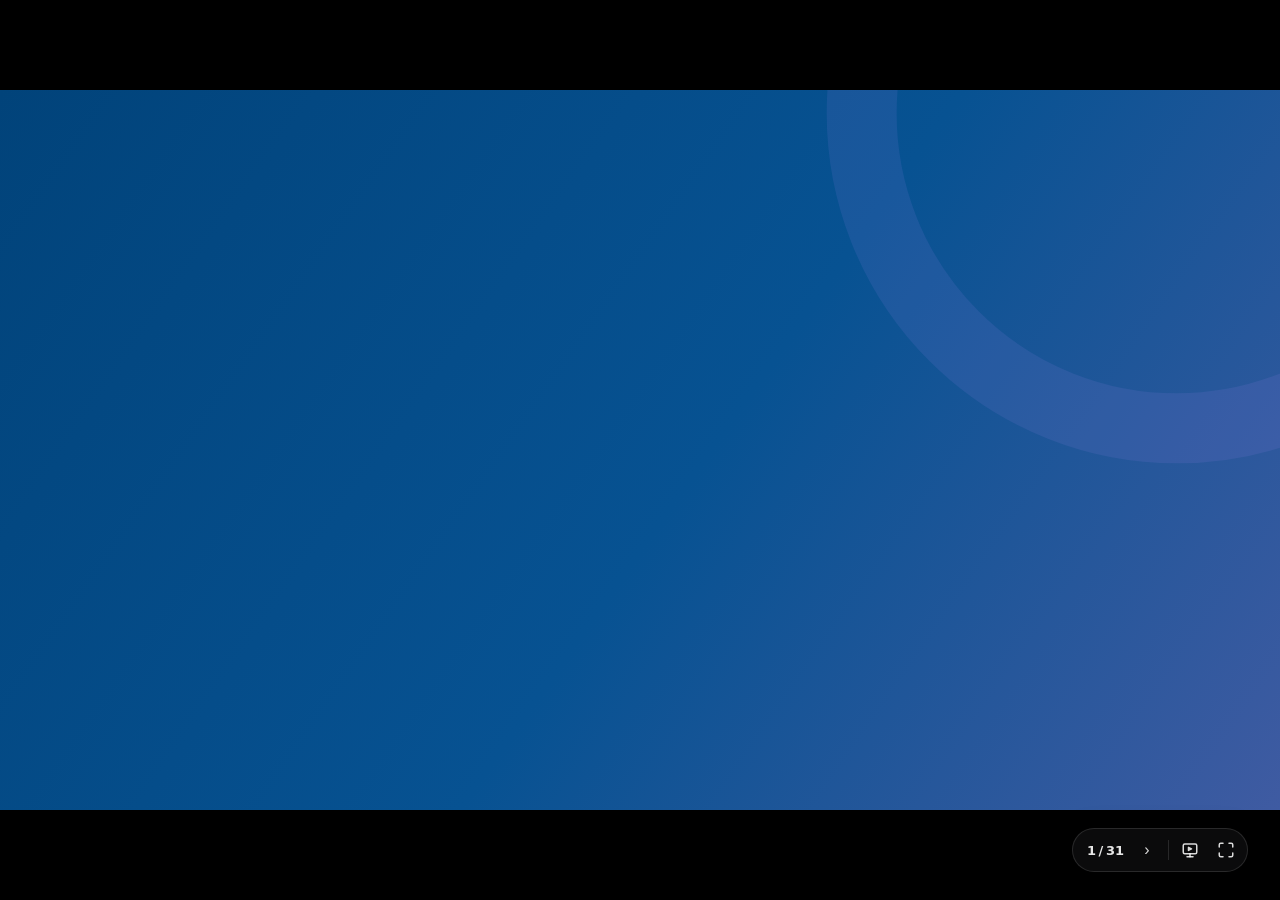
==== index.html @ 7d8ca9ee "Publish ArchForms interactive pitch for GitHub Pages" ====
<!doctype html><html lang="es"><head><meta charset="UTF-8"><meta name="viewport" content="width=device-width,initial-scale=1"><title>ArchForms — Pitch de emprendimiento</title><script src="assets/vendor/hyperframes-player.global.js"></script><script src="assets/vendor/hyperframes-slideshow.global.js"></script><style>*{margin:0;box-sizing:border-box}html,body{height:100%;overflow:hidden;background:#01437a}hyperframes-slideshow{display:block;position:relative;width:100vw;height:100vh}hyperframes-player{position:absolute;inset:0}</style></head><body><hyperframes-slideshow tabindex="0" notes-storage-key="archforms-pitch-final-v1"><hyperframes-player interactive src="deck/index.html"></hyperframes-player><script type="application/hyperframes-slideshow+json">{
  "slides": [
    {
      "sceneId": "slide-0",
      "notes": "Pantalla inicial de espera. Avanza manualmente cuando empieces la exposición."
    },
    {
      "sceneId": "years",
      "notes": "¡25 AÑOS DE EXPERIENCIA!\n\nDIRECCIÓN: deja caer el número, mira al público y avanza para la pregunta."
    },
    {
      "sceneId": "word",
      "notes": "Para usar Word¿¿ D:\n¡Y no es broma!\n\nDIRECCIÓN: deja espacio para la reacción; el documento desordenado acompaña el contraste."
    },
    {
      "sceneId": "expertise",
      "notes": "Imaginen estudiar arquitectura, pasar más de 25 años aprendiendo a detectar problemas en una obra.\n¿Y tu mayor problema?\n\n[AVANCE: revelar caja ligeramente inclinada]\n¡Acomodar fotografías en un Word!",
      "fragments": [
        30.1,
        30.6
      ]
    },
    {
      "sceneId": "not-word",
      "notes": "¡Y ojo! Word no es malo.\nTodos CONOCEMOS y HEMOS USADO Microsoft Word.\n\nDIRECCIÓN: no presentar Word como un producto defectuoso; el punto es la especificidad del flujo."
    },
    {
      "sceneId": "for-everyone",
      "notes": "¡ESE es el problema!\nEs una herramienta hecha PARA TODOS.\n\nDIRECCIÓN: aparecen Word, Excel y WhatsApp; fotos, tablas y mensajes quedan repartidos."
    },
    {
      "sceneId": "specific",
      "notes": "Y en el mundo de la arquitectura, son pocas las soluciones creadas exclusivamente para las necesidades de estos profesionales.\n\nDIRECCIÓN: hablar del flujo de inspección, no afirmar que no existen competidores."
    },
    {
      "sceneId": "inspector",
      "notes": "Imaginen que son un inspector de obra.\n\nDIRECCIÓN: el personaje SVG se pone el casco. Avanza cuando quieras empezar a sumar el tiempo de la visita."
    },
    {
      "sceneId": "visit-time",
      "notes": "Viajan a la construcción. +20 minutos.\n\n[AVANCE: fotografías]\nToman fotografías. +15 minutos.\n\n[AVANCE: observaciones]\nHacen observaciones. +15 minutos.\n\nDIRECCIÓN: la suma es el ejemplo del relato, no un promedio sectorial.",
      "fragments": [
        80.1,
        80.6,
        81.1
      ]
    },
    {
      "sceneId": "no-report",
      "notes": "Y al terminar la visita...\n¡EL INFORME AÚN NO EXISTE!\n\n[AVANCE: aparece debajo «Solo existe en tu cabeza»]\n\nDIRECCIÓN: una pausa breve antes de decir «aún no existe». El siguiente avance revela la frase sin cambiar de diapositiva.",
      "fragments": [
        90.1,
        90.6
      ]
    },
    {
      "sceneId": "extra-time",
      "notes": "De hecho, tienes que ir a tu casa para poder ordenar y redactar toda esa información que, hasta ese momento, solo existe en tu cabeza.\nY ahí empieza otro trabajo que puede tomar hasta DOS HORAS MÁS.\n\n[pausa feliz, bueno triste]\n\nDIRECCIÓN: la barra usa 50 minutos de campo y 120 minutos adicionales, a la misma escala."
    },
    {
      "sceneId": "needs",
      "notes": "El arquitecto necesita una herramienta hecha para el.\n\n[AVANCE: aparecen las tareas y se tachan en rojo]\nAlgo que no le pida copiar, pegar, ordenar fotos, corregir tablas, rehacer formatos. Una y otra vez.\n\nDIRECCIÓN: el tachado indica tareas que no debería repetir manualmente; después pasa al contexto de las evidencias.",
      "fragments": [
        110.1,
        110.6
      ]
    },
    {
      "sceneId": "context",
      "notes": "Porque no se trata simplemente de poner fotos en un documento.\n¡Cada foto tiene una observación, una ubicación y un problema que debe quedar registrado!\nY todo eso tienen que organizarlo manualmente."
    },
    {
      "sceneId": "monthly",
      "notes": "Según nuestras entrevistas, los profesionales estiman entre 15 y 30 HORAS MENSUALES dedicadas únicamente a este TRABAJO DE GABINETE.\n\nDIRECCIÓN: cifra declarada por entrevistados; no presentarla como una medición de todo el sector."
    },
    {
      "sceneId": "during",
      "notes": "Entonces nos hicimos una pregunta.\n¿Y si el informe se preparara DURANTE la inspección, en lugar de comenzar DESPUÉS?"
    },
    {
      "sceneId": "archforms",
      "notes": "Así nació ArchForms, nuestro copiloto de obra.\n\nDIRECCIÓN: breve momento de marca antes del recorrido por el producto."
    },
    {
      "sceneId": "start-visit",
      "notes": "El inspector inicia una visita.\n\nDIRECCIÓN: demostración visual con capturas de componentes; se destaca Nueva visita y aparece el checklist. No se escribe en la aplicación real."
    },
    {
      "sceneId": "fill-checklist",
      "notes": "Llena su checklist.\n\nDIRECCIÓN: las selecciones son una animación ilustrativa sobre la interfaz, no respuestas persistidas."
    },
    {
      "sceneId": "take-photos",
      "notes": "Toma fotografías.\n\nDIRECCIÓN: visor y disparo simulados. La fotografía es ilustrativa y no pertenece a una visita real."
    },
    {
      "sceneId": "record",
      "notes": "Registra observaciones.\n\nDIRECCIÓN: la onda es visual, no hay grabación ni audio. No se inventa una transcripción atribuida a un usuario."
    },
    {
      "sceneId": "export",
      "notes": "Y en cuestión de segundos, la aplicación recopila toda la información y exporta un PDF listo para entregar.\n¡Un checklist, una foto, una observación... Y TU DOCUMENTO ESTÁ LISTO!\n\nDIRECCIÓN: esta es una animación explicativa de armado de informe. La rapidez del efecto no es un benchmark; el profesional revisa antes de entregar."
    },
    {
      "sceneId": "document-ready",
      "notes": "¡Un checklist, una foto, una observación... Y TU DOCUMENTO ESTÁ LISTO!\nUna aplicación sencilla y rápida de usar.\n\nDIRECCIÓN: es la síntesis del flujo mostrado, no una medición de velocidad. Revisa el informe antes de entregar."
    },
    {
      "sceneId": "before-after",
      "notes": "Y nunca más se tendra que volver a reconstruir la visita desde cero.\n¡ESO ES LO QUE CAMBIA!\nPorque antes, al terminar la visita, todavía tenía que empezar el informe.\nAhora, al terminar la visita, ¡el trabajo ya esta hecho!\nY lo que mas importa: Adios al tedioso trabajo de gabinete.\n\nDIRECCIÓN: el contraste visual termina en revisar el informe para mantener explícito el criterio profesional."
    },
    {
      "sceneId": "goodbye-office",
      "notes": "Y lo que más importa: adiós al tedioso trabajo de gabinete.\n\nDIRECCIÓN: hablamos de dejar atrás el armado repetitivo del informe, no de eliminar la revisión ni el criterio profesional."
    },
    {
      "sceneId": "interviews",
      "notes": "¿Y cómo sabemos que importa?\nRealizamos varias entrevistas a 20 PROFESIONALES DEL SECTOR.\n\nDIRECCIÓN: el número procede de la declaración del equipo, no de una verificación externa de esta presentación."
    },
    {
      "sceneId": "category",
      "notes": "Encontramos bastante interés en nuestra propuesta y algo revelador: algunos ya usan herramientas similares, aunque no especializadas en estos informes.\n\nDIRECCIÓN: Report and Run se presenta como referente existente de reportes fotográficos. No atribuirle carencias concretas ni afirmar que no sirve a arquitectura: su web menciona ese sector."
    },
    {
      "sceneId": "ux-friction",
      "notes": "Con los estudiantes que exploraron el prototipo también detectamos dificultades.\nVarios no sabían por dónde empezar o cómo generar el PDF."
    },
    {
      "sceneId": "simplify",
      "notes": "¿QUÉ DECIDIMOS?\nSimplificamos el inicio para hacer más claro el flujo.\nPorque el interés existe.\n\nDIRECCIÓN: mostrar el flujo simplificado, no un antes/después de pantallas que no esté documentado."
    },
    {
      "sceneId": "savings",
      "notes": "¡Y EL AHORRO DE TIEMPO ES REAL!\nDe hecho, los arquitectos que utilizaron nuestra aplicación nos mencionaron que, de las DOS HORAS que invertían en preparar el informe, ahora dedican tan solo 15 MINUTOS a revisarlo.\n\n[AVANCE: revelar tiempo recuperado]\n¡Estamos hablando de recuperar más de una hora y media por informe!\nTiempo que antes pasaban frente a Word y que ahora pueden dedicar a su verdadero trabajo.\n\nDIRECCIÓN: resultados declarados por usuarios entrevistados, no ensayo controlado ni garantía de ahorro universal. Diferencia aritmética: 120 − 15 = 105 minutos.",
      "fragments": [
        280.1,
        280.6
      ]
    },
    {
      "sceneId": "introduce",
      "notes": "Pero no nos basta con unos cuantos profesionales.\n¡ES AHÍ DONDE NECESITAMOS SU AYUDA!\nNo buscamos que todos ustedes sean usuarios, sino llegar a quienes viven este problema cada semana.\nSi conocen a un IMO(inspector municipal de obra) o a un ingeniero supervisor, póngannos en contacto o escríbannos por WhatsApp.\n\n[AVANCE: revelar Preséntanos]\n\nDIRECCIÓN: la siguiente diapositiva mantiene el contacto y QR para fotografiar.",
      "fragments": [
        290.1,
        290.6
      ]
    },
    {
      "sceneId": "contact",
      "notes": "+51 988 770 244\nPara así ayudarnos a hacer que esos 25 AÑOS DE EXPERIENCIA se inviertan en obra...\n¡NO REDACTANDO UN WORD!\n\nDIRECCIÓN: deja el contacto visible. El QR abre https://wa.me/51988770244. No avances ni cierres la pestaña al terminar."
    }
  ]
}</script></hyperframes-slideshow></body></html>
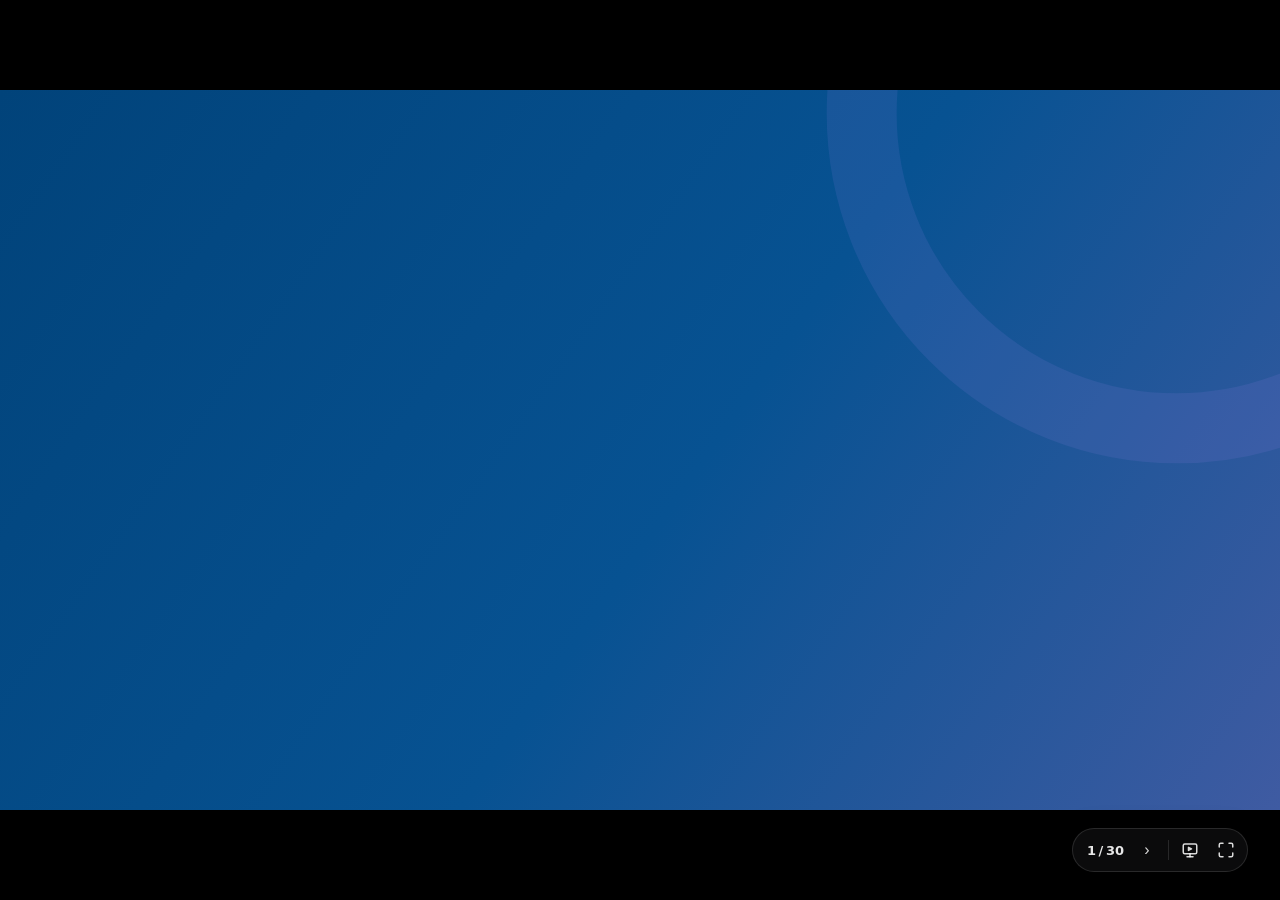
==== commit 682da845: "Refine pitch narrative, competitor comparison, and team slides" ====
--- a/index.html
+++ b/index.html
@@ -34,11 +34,11 @@
     },
     {
       "sceneId": "inspector",
-      "notes": "Imaginen que son un inspector de obra.\n\nDIRECCIÓN: el personaje SVG se pone el casco. Avanza cuando quieras empezar a sumar el tiempo de la visita."
+      "notes": "Este es el Arquitecto Andres Aliaga, Inspector Municipal de Obra (IMO). Una visita, un informe para la municipalidad."
     },
     {
       "sceneId": "visit-time",
-      "notes": "Viajan a la construcción. +20 minutos.\n\n[AVANCE: fotografías]\nToman fotografías. +15 minutos.\n\n[AVANCE: observaciones]\nHacen observaciones. +15 minutos.\n\nDIRECCIÓN: la suma es el ejemplo del relato, no un promedio sectorial.",
+      "notes": "Por cada visita, Aliaga hace lo siguiente: 40 minutos de traslado.\n\n[AVANCE: fotografías]\nToma fotografías. +30 minutos.\n\n[AVANCE: observaciones y frecuencia]\nRegistra observaciones. +30 minutos. Y todo esto, ¡cuatro veces a la semana!\n\nDIRECCIÓN: los tiempos corresponden al ejemplo del relato, no a un promedio sectorial.",
       "fragments": [
         80.1,
         80.6,
@@ -47,7 +47,7 @@
     },
     {
       "sceneId": "no-report",
-      "notes": "Y al terminar la visita...\n¡EL INFORME AÚN NO EXISTE!\n\n[AVANCE: aparece debajo «Solo existe en tu cabeza»]\n\nDIRECCIÓN: una pausa breve antes de decir «aún no existe». El siguiente avance revela la frase sin cambiar de diapositiva.",
+      "notes": "Y al terminar la visita...\n¡EL INFORME AÚN NO EXISTE!\n\n[AVANCE: aparece debajo «Solo existe en su cabeza»]\n\nDIRECCIÓN: una pausa breve antes de decir «aún no existe». El siguiente avance revela la frase sin cambiar de diapositiva.",
       "fragments": [
         90.1,
         90.6
@@ -55,23 +55,23 @@
     },
     {
       "sceneId": "extra-time",
-      "notes": "De hecho, tienes que ir a tu casa para poder ordenar y redactar toda esa información que, hasta ese momento, solo existe en tu cabeza.\nY ahí empieza otro trabajo que puede tomar hasta DOS HORAS MÁS.\n\n[pausa feliz, bueno triste]\n\nDIRECCIÓN: la barra usa 50 minutos de campo y 120 minutos adicionales, a la misma escala."
+      "notes": "Aliaga tiene que volver a casa para ordenar la información de la visita y redactar el informe. Hasta ese momento, el informe solo existe en su cabeza.\nY ahí empieza otro trabajo que puede tomar hasta CINCO HORAS MÁS.\n\n[pausa feliz, bueno triste]\n\nDIRECCIÓN: la barra usa 100 minutos de campo y 300 minutos adicionales, a la misma escala."
     },
     {
-      "sceneId": "needs",
-      "notes": "El arquitecto necesita una herramienta hecha para el.\n\n[AVANCE: aparecen las tareas y se tachan en rojo]\nAlgo que no le pida copiar, pegar, ordenar fotos, corregir tablas, rehacer formatos. Una y otra vez.\n\nDIRECCIÓN: el tachado indica tareas que no debería repetir manualmente; después pasa al contexto de las evidencias.",
+      "sceneId": "monthly",
+      "notes": "Primero muestra una semana típica de Aliaga: traslado de ida, visita en obra, regreso y gabinete. Los días y horarios son ilustrativos; los 40 minutos de traslado se reparten en 20 de ida y 20 de vuelta en este ejemplo.\n\n[AVANCE: resalta los cuatro bloques de gabinete y revela el total]\nCuatro visitas por cinco horas de gabinete: 20 horas semanales preparando informes.",
       "fragments": [
         110.1,
         110.6
       ]
     },
     {
-      "sceneId": "context",
-      "notes": "Porque no se trata simplemente de poner fotos en un documento.\n¡Cada foto tiene una observación, una ubicación y un problema que debe quedar registrado!\nY todo eso tienen que organizarlo manualmente."
-    },
-    {
-      "sceneId": "monthly",
-      "notes": "Según nuestras entrevistas, los profesionales estiman entre 15 y 30 HORAS MENSUALES dedicadas únicamente a este TRABAJO DE GABINETE.\n\nDIRECCIÓN: cifra declarada por entrevistados; no presentarla como una medición de todo el sector."
+      "sceneId": "needs",
+      "notes": "Nuestro arquitecto necesita una herramienta para él.\n\n[AVANCE: aparecen las tareas y se tachan en rojo]\nAlgo que no le pida copiar, pegar, ordenar fotos, corregir tablas, rehacer formatos. Una y otra vez.\n\nDIRECCIÓN: el tachado indica tareas que no debería repetir manualmente; después pasa al contexto de las evidencias.",
+      "fragments": [
+        120.1,
+        120.6
+      ]
     },
     {
       "sceneId": "during",
@@ -79,39 +79,31 @@
     },
     {
       "sceneId": "archforms",
-      "notes": "Así nació ArchForms, nuestro copiloto de obra.\n\nDIRECCIÓN: breve momento de marca antes del recorrido por el producto."
+      "notes": "Así nació ArchForms. Acompañamos al inspector de obra desde la visita hasta el reporte final en PDF.\n\nDIRECCIÓN: di el one-liner despacio, sin prisa; es la frase que resume todo el producto. Pausa antes del recorrido."
     },
     {
-      "sceneId": "start-visit",
-      "notes": "El inspector inicia una visita.\n\nDIRECCIÓN: demostración visual con capturas de componentes; se destaca Nueva visita y aparece el checklist. No se escribe en la aplicación real."
+      "sceneId": "app-demo",
+      "notes": "Presenta los tres pasos. Todavía no hay ninguno seleccionado."
     },
     {
-      "sceneId": "fill-checklist",
-      "notes": "Llena su checklist.\n\nDIRECCIÓN: las selecciones son una animación ilustrativa sobre la interfaz, no respuestas persistidas."
+      "sceneId": "app-demo-checklist",
+      "notes": "Marca las verificaciones mientras recorre el checklist."
     },
     {
-      "sceneId": "take-photos",
-      "notes": "Toma fotografías.\n\nDIRECCIÓN: visor y disparo simulados. La fotografía es ilustrativa y no pertenece a una visita real."
+      "sceneId": "app-demo-evidence",
+      "notes": "Toma dos fotos y agrúpalas en la visita. Los disparos son simulados."
     },
     {
-      "sceneId": "record",
-      "notes": "Registra observaciones.\n\nDIRECCIÓN: la onda es visual, no hay grabación ni audio. No se inventa una transcripción atribuida a un usuario."
-    },
-    {
-      "sceneId": "export",
-      "notes": "Y en cuestión de segundos, la aplicación recopila toda la información y exporta un PDF listo para entregar.\n¡Un checklist, una foto, una observación... Y TU DOCUMENTO ESTÁ LISTO!\n\nDIRECCIÓN: esta es una animación explicativa de armado de informe. La rapidez del efecto no es un benchmark; el profesional revisa antes de entregar."
+      "sceneId": "app-demo-observation",
+      "notes": "Graba una nota de voz para añadir contexto a las fotos. El micrófono no está activo."
     },
     {
       "sceneId": "document-ready",
-      "notes": "¡Un checklist, una foto, una observación... Y TU DOCUMENTO ESTÁ LISTO!\nUna aplicación sencilla y rápida de usar.\n\nDIRECCIÓN: es la síntesis del flujo mostrado, no una medición de velocidad. Revisa el informe antes de entregar."
-    },
-    {
-      "sceneId": "before-after",
-      "notes": "Y nunca más se tendra que volver a reconstruir la visita desde cero.\n¡ESO ES LO QUE CAMBIA!\nPorque antes, al terminar la visita, todavía tenía que empezar el informe.\nAhora, al terminar la visita, ¡el trabajo ya esta hecho!\nY lo que mas importa: Adios al tedioso trabajo de gabinete.\n\nDIRECCIÓN: el contraste visual termina en revisar el informe para mantener explícito el criterio profesional."
+      "notes": "Así se ve un informe generado con ArchForms. El recorrido muestra la ficha de obra, el checklist, el registro fotográfico y las conclusiones. El profesional puede revisar el PDF antes de entregarlo."
     },
     {
       "sceneId": "goodbye-office",
-      "notes": "Y lo que más importa: adiós al tedioso trabajo de gabinete.\n\nDIRECCIÓN: hablamos de dejar atrás el armado repetitivo del informe, no de eliminar la revisión ni el criterio profesional."
+      "notes": "¿Tenemos competencia? Sí: Report and Run, Obsiva y ArchiSnapper son alternativas especializadas. Excel no es un competidor directo, pero sí una alternativa para organizar el trabajo manualmente."
     },
     {
       "sceneId": "interviews",
@@ -119,30 +111,46 @@
     },
     {
       "sceneId": "category",
-      "notes": "Encontramos bastante interés en nuestra propuesta y algo revelador: algunos ya usan herramientas similares, aunque no especializadas en estos informes.\n\nDIRECCIÓN: Report and Run se presenta como referente existente de reportes fotográficos. No atribuirle carencias concretas ni afirmar que no sirve a arquitectura: su web menciona ese sector."
-    },
-    {
-      "sceneId": "ux-friction",
-      "notes": "Con los estudiantes que exploraron el prototipo también detectamos dificultades.\nVarios no sabían por dónde empezar o cómo generar el PDF."
-    },
-    {
-      "sceneId": "simplify",
-      "notes": "¿QUÉ DECIDIMOS?\nSimplificamos el inicio para hacer más claro el flujo.\nPorque el interés existe.\n\nDIRECCIÓN: mostrar el flujo simplificado, no un antes/después de pantallas que no esté documentado."
+      "notes": "Algunos ya usaban aplicaciones. Para el flujo de un IMO, Report and Run nos pareció demasiado genérico y el enfoque de IA de Obsiva nos pareció demasiado intrusivo.\n\n[AVANCE: se tachan y se atenúan las dos alternativas]\nArchForms genera informes para inspectores municipales de obra y está hecho para los arquitectos. Presenta la comparación como nuestra valoración del flujo, no como una limitación universal de los otros productos.",
+      "fragments": [
+        220.1,
+        220.6
+      ]
     },
     {
       "sceneId": "savings",
-      "notes": "¡Y EL AHORRO DE TIEMPO ES REAL!\nDe hecho, los arquitectos que utilizaron nuestra aplicación nos mencionaron que, de las DOS HORAS que invertían en preparar el informe, ahora dedican tan solo 15 MINUTOS a revisarlo.\n\n[AVANCE: revelar tiempo recuperado]\n¡Estamos hablando de recuperar más de una hora y media por informe!\nTiempo que antes pasaban frente a Word y que ahora pueden dedicar a su verdadero trabajo.\n\nDIRECCIÓN: resultados declarados por usuarios entrevistados, no ensayo controlado ni garantía de ahorro universal. Diferencia aritmética: 120 − 15 = 105 minutos.",
+      "notes": "¡Y EL AHORRO DE TIEMPO ES REAL!\nDe hecho, los arquitectos que utilizaron nuestra aplicación nos mencionaron que, de las CUATRO HORAS que invertían en preparar el informe, ahora dedican tan solo 15 MINUTOS a revisarlo.\n\n[AVANCE: revelar tiempo recuperado]\n¡Estamos hablando de recuperar tres horas y cuarenta y cinco minutos por informe!\nTiempo que antes pasaban frente a Word y que ahora pueden dedicar a su verdadero trabajo.\n\nDIRECCIÓN: resultados declarados por usuarios entrevistados, no ensayo controlado ni garantía de ahorro universal. Diferencia aritmética: 240 − 15 = 225 minutos.",
       "fragments": [
-        280.1,
-        280.6
+        230.1,
+        230.6
       ]
+    },
+    {
+      "sceneId": "business-model",
+      "notes": "ArchForms funciona con una suscripción mensual. El inspector puede probarlo un mes gratis. Luego, el plan Individual cuesta 60 soles al mes, y el plan Equipos cuesta 50 soles al mes por usuario desde cinco usuarios. Las suscripciones incluyen informes ilimitados: no cobramos por cada PDF."
+    },
+    {
+      "sceneId": "market",
+      "notes": "Tan solo en el Perú estimamos más de 800 inspectores municipales de obra, entre arquitectos e ingenieros.\n\n[AVANCE: se ilumina toda la región]\nEn América Latina y el Caribe estimamos más de 16 mil inspectores. Redactar informes consume parte de su jornada; el cálculo estima el número de inspectores, no el tiempo que pierde cada uno.\n\nFUENTES: [M1–M6] Padrones CAP/CIP de Lima, Piura y Arequipa (2024–2028; vigencia de Arequipa por confirmar). Base: 346 registros deduplicados. Extrapolación por población: INEI (Censo 2025) y CEPAL (2024).",
+      "fragments": [
+        250.1,
+        250.6
+      ]
+    },
+    {
+      "sceneId": "launch",
+      "notes": "Hoy tenemos cinco arquitectos probando ArchForms en obra y doce testers buscando errores. En una semana, la aplicación estará disponible al público."
+    },
+    {
+      "sceneId": "team",
+      "notes": "Detrás de ArchForms estamos Melisa Rivera y César Perales. Melisa se enfoca en el desarrollo de inteligencia artificial y César en el desarrollo de la aplicación. Ahora queremos que más inspectores lo prueben en sus visitas. Y ahí es donde ustedes nos pueden ayudar."
     },
     {
       "sceneId": "introduce",
       "notes": "Pero no nos basta con unos cuantos profesionales.\n¡ES AHÍ DONDE NECESITAMOS SU AYUDA!\nNo buscamos que todos ustedes sean usuarios, sino llegar a quienes viven este problema cada semana.\nSi conocen a un IMO(inspector municipal de obra) o a un ingeniero supervisor, póngannos en contacto o escríbannos por WhatsApp.\n\n[AVANCE: revelar Preséntanos]\n\nDIRECCIÓN: la siguiente diapositiva mantiene el contacto y QR para fotografiar.",
       "fragments": [
-        290.1,
-        290.6
+        280.1,
+        280.6
       ]
     },
     {
